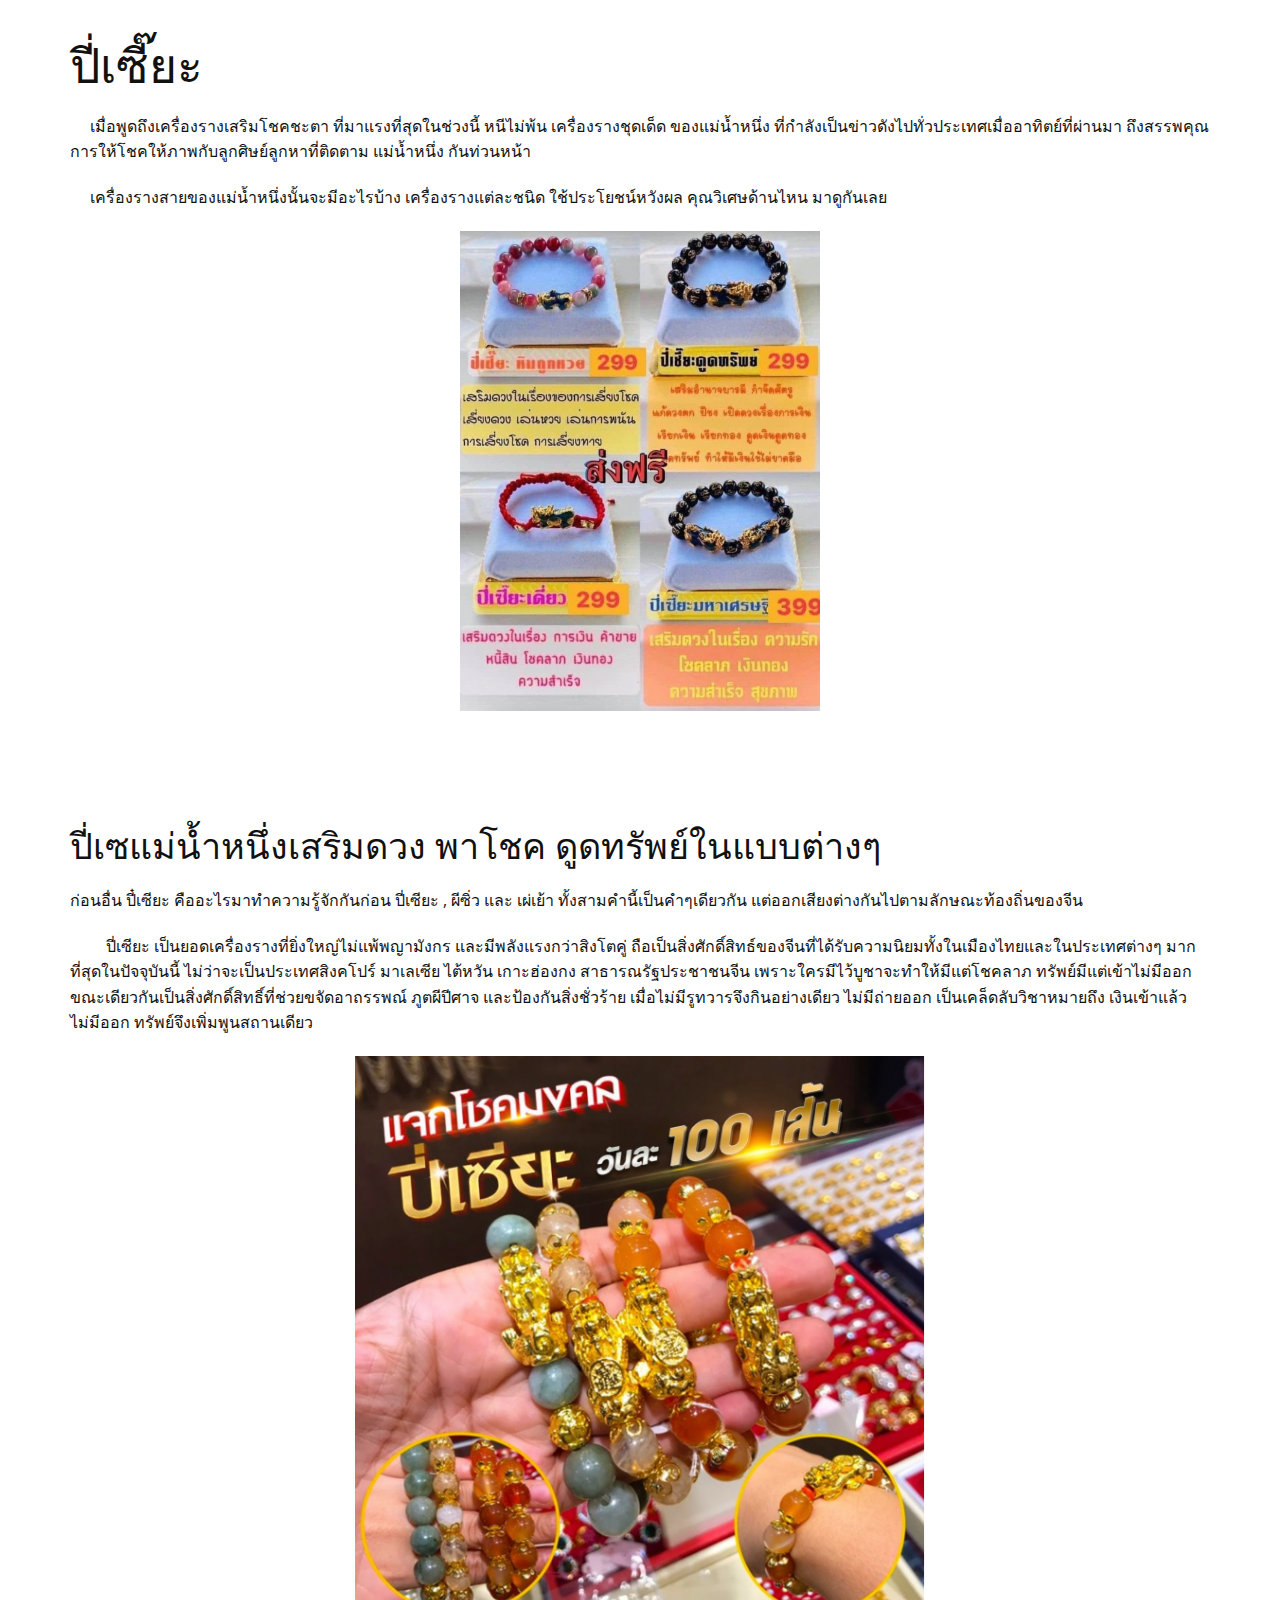
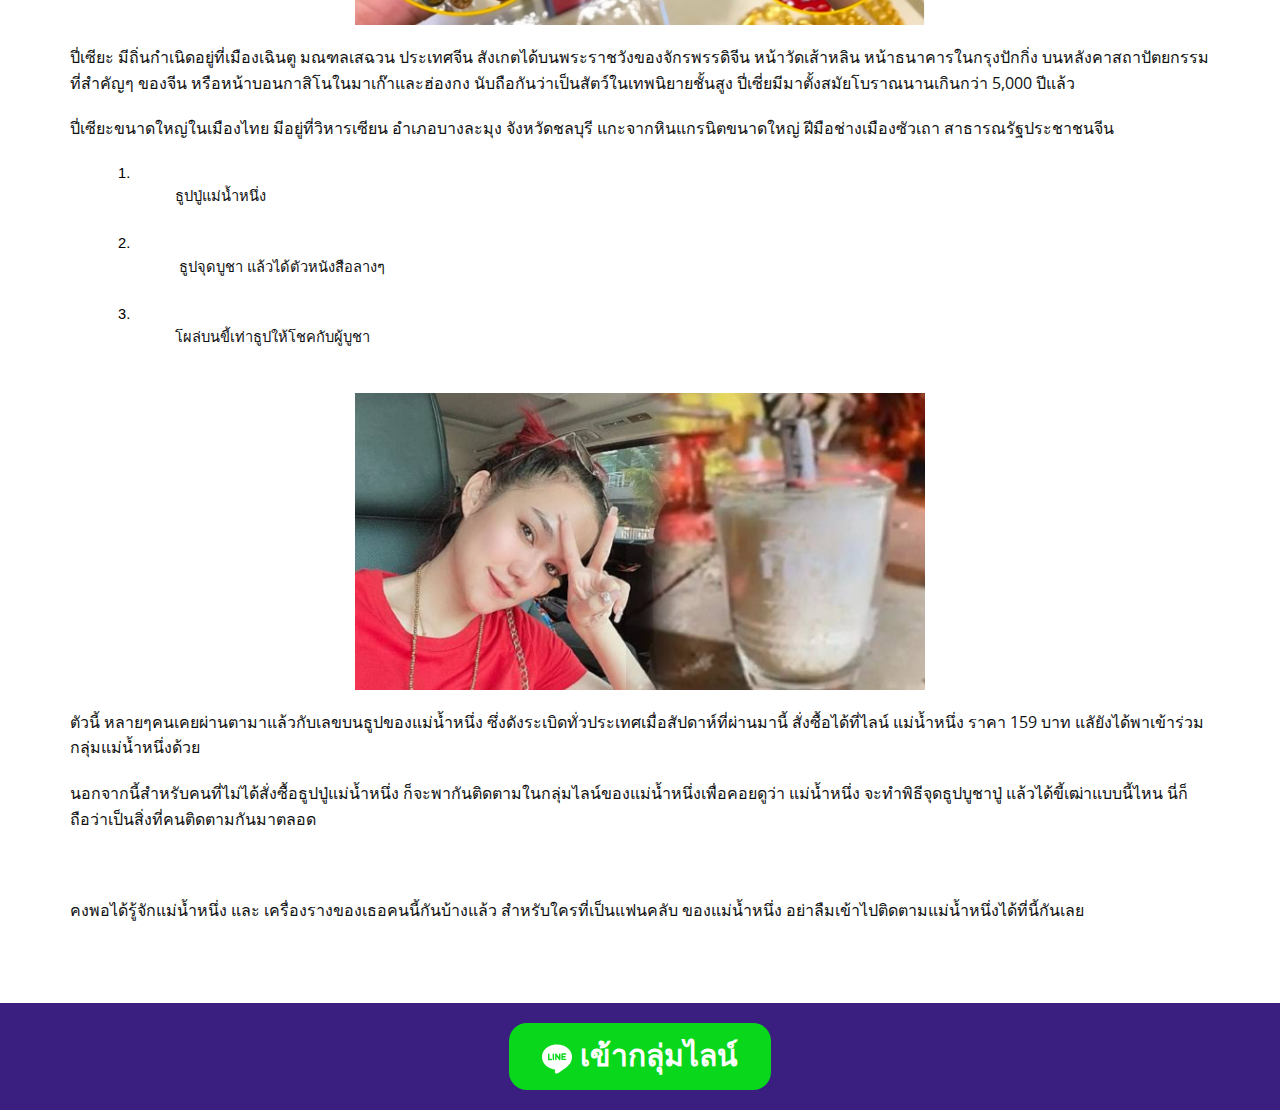
==== nginx-service/www/index.html @ de14a846 "update" ====
<!DOCTYPE html>
<html style="font-size: 16px;">
  <head>
    <meta name="viewport" content="width=device-width, initial-scale=1.0">
    <meta charset="utf-8">
    <meta name="keywords" content="เข้ากลุ่มไลน์ แม่น้ำหนึ่งฟรี ไม่มีค่าใช้จ่าย, ปี่เซี๊ยะ, ปี่เซแม่น้ำหนึ่งเสริมดวง พาโชค ดูดทรัพย์ในแบบต่างๆ, ธูปปู่แม่น้ำหนึ่ง">
    <meta name="description" content="">
    <meta name="page_type" content="np-template-header-footer-from-plugin">
    <title>index</title>
    <link rel="stylesheet" href="nicepage.css" media="screen">
<link rel="stylesheet" href="index.css" media="screen">
    <script class="u-script" type="text/javascript" src="jquery.js" defer=""></script>
    <script class="u-script" type="text/javascript" src="nicepage.js" defer=""></script>
    <meta name="generator" content="Nicepage 3.14.0, nicepage.com">
    <link rel="icon" href="images/favicon.jpeg">
    <link id="u-theme-google-font" rel="stylesheet" href="https://fonts.googleapis.com/css?family=Roboto:100,100i,300,300i,400,400i,500,500i,700,700i,900,900i|Open+Sans:300,300i,400,400i,600,600i,700,700i,800,800i">
    <link id="u-page-google-font" rel="stylesheet" href="https://fonts.googleapis.com/css?family=Montserrat:100,100i,200,200i,300,300i,400,400i,500,500i,600,600i,700,700i,800,800i,900,900i">
    
    
    
    
    <script type="application/ld+json">{
		"@context": "http://schema.org",
		"@type": "Organization",
		"name": "Site3",
		"url": "index.html"
}</script>
    <meta property="og:title" content="index">
    <meta property="og:type" content="website">
    <meta name="theme-color" content="#478ac9">
    <link rel="canonical" href="index.html">
    <meta property="og:url" content="index.html">
  </head>
  <body data-home-page="index.html" data-home-page-title="index" class="u-body">
    <section class="u-align-center u-clearfix u-hidden-lg u-hidden-md u-hidden-sm u-hidden-xl u-image u-shading u-section-1" id="carousel_5d5a" src="" data-image-width="1980" data-image-height="1114">
      <div class="u-clearfix u-sheet u-valign-middle-sm u-sheet-1">
        <div alt="แม่น้ำหนึ่ง" class="u-border-14 u-border-white u-expanded-width-xs u-image u-image-circle u-preserve-proportions u-image-1" data-image-width="400" data-image-height="400"></div>
        <h1 class="u-custom-font u-font-montserrat u-text u-text-body-alt-color u-title u-text-1">เข้ากลุ่มไลน์ แม่น้ำหนึ่งฟรี ไม่มีค่าใช้จ่าย</h1>
        <a href="https://nicepage.com/k/apple-website-templates" class="u-active-white u-btn u-btn-round u-button-style u-custom-color-1 u-hover-white u-radius-19 u-text-active-black u-text-body-alt-color u-text-hover-black u-btn-1"><span class="u-icon u-icon-1"><svg class="u-svg-content" viewBox="0 0 24 24" style="width: 1em; height: 1em;"><path d="m12 .5c-6.615 0-12 4.398-12 9.803 0 4.841 4.27 8.897 10.035 9.668.391.083.923.26 1.058.594.12.303.079.771.038 1.087l-.164 1.026c-.045.303-.24 1.193 1.049.649 1.291-.542 6.916-4.104 9.436-7.019 1.724-1.9 2.548-3.847 2.548-6.005 0-5.405-5.385-9.803-12-9.803zm-4.697 13.017h-2.386c-.345 0-.63-.287-.63-.633v-4.801c0-.347.285-.634.63-.634.348 0 .63.287.63.634v4.167h1.756c.348 0 .629.285.629.634 0 .346-.282.633-.629.633zm2.466-.633c0 .346-.282.633-.631.633-.345 0-.627-.287-.627-.633v-4.801c0-.347.282-.634.63-.634.346 0 .628.287.628.634zm5.741 0c0 .272-.174.513-.432.6-.064.021-.133.031-.199.031-.211 0-.391-.091-.51-.252l-2.443-3.338v2.958c0 .346-.279.633-.631.633-.346 0-.626-.287-.626-.633v-4.8c0-.272.173-.513.43-.599.06-.023.136-.033.194-.033.195 0 .375.105.495.256l2.462 3.351v-2.975c0-.347.282-.634.63-.634.345 0 .63.287.63.634zm3.855-3.035c.349 0 .63.287.63.635 0 .347-.281.634-.63.634h-1.755v1.132h1.755c.349 0 .63.285.63.634 0 .346-.281.633-.63.633h-2.386c-.345 0-.627-.287-.627-.633v-4.801c0-.347.282-.634.63-.634h2.386c.346 0 .627.287.627.634 0 .351-.281.634-.63.634h-1.755v1.132z"></path></svg><img></span>&nbsp;เข้ากลุ่มไลน์
        </a>
      </div>
    </section>
    <section class="u-clearfix u-section-2" id="sec-94f0">
      <div class="u-clearfix u-sheet u-sheet-1">
        <div class="fr-view u-align-center u-clearfix u-rich-text u-text u-text-1">
          <h1 style="text-align: left;">
            <span class="u-text-body-color">ปี่เซี๊ยะ</span>
          </h1>
          <p style="text-align: left;">
            <span class="u-text-body-color">&nbsp; &nbsp; &nbsp;เมื่อพูดถึงเครื่องรางเสริมโชคชะตา ที่มาแรงที่สุดในช่วงนี้ หนีไม่พ้น เครื่องรางชุดเด็ด ของแม่น้ำหนึ่ง ที่กำลังเป็นข่าวดังไปทั่วประเทศเมื่ออาทิตย์ที่ผ่านมา ถึงสรรพคุณการให้โชคให้ภาพกับลูกศิษย์ลูกหาที่ติดตาม แม่น้ำหนึ่ง กันท่วนหน้า</span>
          </p>
          <p style="text-align: left;">
            <span class="u-text-body-color">&nbsp; &nbsp; &nbsp;เครื่องรางสายของแม่น้ำหนึ่งนั้นจะมีอะไรบ้าง เครื่องรางแต่ละชนิด ใช้ประโยชน์หวังผล คุณวิเศษด้านไหน มาดูกันเลย</span>
          </p>
          <p style="text-align: left;">
            <span class="u-text-body-color">
              <img src="images/ScreenShot2564-05-08at12.14.01.png" width="360" style="width: 360px;" class="fr-dib fr-fic">
            </span>
          </p>
          <p style="text-align: left;">
            <span class="u-text-body-color">
              <br>
            </span>
          </p>
          <p style="text-align: left;">
            <span class="u-text-body-color">
              <span style="line-height: 2.0;">&nbsp;&nbsp;</span>
            </span>
          </p>
          <h2 style="text-align: left;">
            <span class="u-text-body-color">ปี่เซแม่น้ำหนึ่งเสริมดวง พาโชค ดูดทรัพย์ในแบบต่างๆ</span>
          </h2>
          <p style="text-align: left;">
            <span class="u-text-body-color">ก่อนอื่น ปี๋เซียะ คืออะไรมาทำความรู้จักกันก่อน ปี่เซียะ , ผีซิ่ว และ เผ่เย้า ทั้งสามคำนี้เป็นคำๆเดียวกัน แต่ออกเสียงต่างกันไปตามลักษณะท้องถิ่นของจีน</span>
          </p>
          <p style="text-align: left;">
            <span class="u-text-body-color">&nbsp; &nbsp; &nbsp; &nbsp; &nbsp;ปี่เซียะ เป็นยอดเครื่องรางที่ยิ่งใหญ่ไม่แพ้พญามังกร และมีพลังแรงกว่าสิงโตคู่ ถือเป็นสิ่งศักดิ์สิทธ์ของจีนที่ได้รับความนิยมทั้งในเมืองไทยและในประเทศต่างๆ มากที่สุดในปัจจุบันนี้ ไม่ว่าจะเป็นประเทศสิงคโปร์ มาเลเซีย ไต้หวัน เกาะฮ่องกง สาธารณรัฐประชาชนจีน เพราะใครมีไว้บูชาจะทำให้มีแต่โชคลาภ ทรัพย์มีแต่เข้าไม่มีออก ขณะเดียวกันเป็นสิ่งศักดิ์สิทธิ์ที่ช่วยขจัดอาถรรพณ์ ภูตผีปีศาจ และป้องกันสิ่งชั่วร้าย เมื่อไม่มีรูทวารจึงกินอย่างเดียว ไม่มีถ่ายออก เป็นเคล็ดลับวิชาหมายถึง เงินเข้าแล้วไม่มีออก ทรัพย์จึงเพิ่มพูนสถานเดียว</span>
          </p>
          <p style="text-align: left;">
            <span class="u-text-body-color">
              <img src="images/ScreenShot2564-05-08at12.14.27.png" width="570" style="width: 570px;" class="fr-dib fr-fic">
            </span>
          </p>
          <p style="text-align: left;">
            <span class="u-text-body-color">ปี่เซียะ มีถิ่นกำเนิดอยู่ที่เมืองเฉินตู มณฑลเสฉวน ประเทศจีน สังเกตได้บนพระราชวังของจักรพรรดิจีน หน้าวัดเส้าหลิน หน้าธนาคารในกรุงปักกิ่ง บนหลังคาสถาปัตยกรรมที่สำคัญๆ ของจีน หรือหน้าบอนกาสิโนในมาเก๊าและฮ่องกง นับถือกันว่าเป็นสัตว์ในเทพนิยายชั้นสูง ปี่เซี่ยมีมาตั้งสมัยโบราณนานเกินกว่า 5,000 ปีแล้ว</span>
          </p>
          <p style="text-align: left;">
            <span class="u-text-body-color">ปี่เซียะขนาดใหญ่ในเมืองไทย มีอยู่ที่วิหารเซียน อำเภอบางละมุง จังหวัดชลบุรี แกะจากหินแกรนิตขนาดใหญ่ ฝีมือช่างเมืองซัวเถา สาธารณรัฐประชาชนจีน</span>
          </p>
          <ol style="margin-top:0;margin-bottom:0;padding-inline-start:48px;">
            <li dir="ltr" style="list-style-type: decimal; font-size: 11pt; font-family: Arial; color: rgb(0, 0, 0); background-color: transparent; font-weight: 400; font-style: normal; font-variant-ligatures: normal; font-variant-caps: normal; text-decoration: none; vertical-align: baseline; white-space: pre; text-align: left;">
              <span class="u-text-body-color">ธูปปู่แม่น้ำหนึ่ง</span>
            </li>
            <li dir="ltr" style="list-style-type: decimal; font-size: 11pt; font-family: Arial; color: rgb(0, 0, 0); background-color: transparent; font-weight: 400; font-style: normal; font-variant-ligatures: normal; font-variant-caps: normal; text-decoration: none; vertical-align: baseline; white-space: pre; text-align: left;">
              <span class="u-text-body-color">&nbsp;ธูปจุดบูชา แล้วได้ตัวหนังสือลางๆ</span>
            </li>
            <li dir="ltr" style="list-style-type: decimal; font-size: 11pt; font-family: Arial; color: rgb(0, 0, 0); background-color: transparent; font-weight: 400; font-style: normal; font-variant-ligatures: normal; font-variant-caps: normal; text-decoration: none; vertical-align: baseline; white-space: pre; text-align: left;">
              <span class="u-text-body-color">โผล่บนขี้เท่าธูปให้โชคกับผู้บูชา</span>
            </li>
          </ol>
          <p>
            <span class="u-text-body-color">
              <img src="images/ScreenShot2564-05-08at12.49.58.png" width="570" style="width: 570px;" class="fr-dib fr-fic">
            </span>
          </p>
          <p style="text-align: left;">
            <span class="u-text-body-color">ตัวนี้ หลายๆคนเคยผ่านตามาแล้วกับเลขบนธูปของแม่น้ำหนึ่ง ซึ่งดังระเบิดทั่วประเทศเมื่อสัปดาห์ที่ผ่านมานี้ สั่งซื้อได้ที่ไลน์ แม่น้ำหนึ่ง ราคา 159 บาท แลัยังได้พาเข้าร่วมกลุ่มแม่น้ำหนึ่งด้วย</span>
          </p>
          <p style="text-align: left;">
            <span class="u-text-body-color">นอกจากนี้สำหรับคนที่ไม่ได้สั่งซื้อธูปปู่แม่น้ำหนึ่ง ก็จะพากันติดตามในกลุ่มไลน์ของแม่น้ำหนึ่งเพื่อคอยดูว่า แม่น้ำหนึ่ง จะทำพิธีจุดธูปบูชาปู่ แล้วได้ขี้เฒ่าแบบนี้ไหน นี่ก็ถือว่าเป็นสิ่งที่คนติดตามกันมาตลอด</span>
          </p>
          <p style="text-align: left;">
            <span class="u-text-body-color">
              <br>
            </span>
          </p>
          <p style="text-align: left;">
            <span class="u-text-body-color">คงพอได้รู้จักแม่น้ำหนึ่ง และ เครื่องรางของเธอคนนี้กันบ้างแล้ว สำหรับใครที่เป็นแฟนคลับ ของแม่น้ำหนึ่ง อย่าลืมเข้าไปติดตามแม่น้ำหนึ่งได้ที่นี้กันเลย</span>
          </p>
        </div>
      </div>
    </section>
    <section class="u-clearfix u-custom-color-2 u-section-3" id="sec-6a70">
      <div class="u-clearfix u-sheet u-sheet-1">
        <a href="https://nicepage.com/k/exam-html-templates" class="u-align-center u-btn u-btn-round u-button-style u-custom-color-1 u-hover-palette-1-light-1 u-radius-18 u-text-body-alt-color u-btn-1"><span class="u-icon u-icon-1"><svg class="u-svg-content" viewBox="0 0 296.528 296.528" x="0px" y="0px" style="width: 1em; height: 1em;"><g><path d="M295.838,115.347l0.003-0.001l-0.092-0.76c-0.001-0.013-0.002-0.023-0.004-0.036c-0.001-0.011-0.002-0.021-0.004-0.032   l-0.344-2.858c-0.069-0.574-0.148-1.228-0.238-1.974l-0.072-0.594l-0.147,0.018c-3.617-20.571-13.553-40.093-28.942-56.762   c-15.317-16.589-35.217-29.687-57.548-37.878c-19.133-7.018-39.434-10.577-60.337-10.577c-28.22,0-55.627,6.637-79.257,19.193   C23.289,47.297-3.585,91.799,0.387,136.461c2.056,23.111,11.11,45.11,26.184,63.621c14.188,17.423,33.381,31.483,55.503,40.66   c13.602,5.642,27.051,8.301,41.291,11.116l1.667,0.33c3.921,0.776,4.975,1.842,5.247,2.264c0.503,0.784,0.24,2.329,0.038,3.18   c-0.186,0.785-0.378,1.568-0.57,2.352c-1.529,6.235-3.11,12.683-1.868,19.792c1.428,8.172,6.531,12.859,14.001,12.86   c0.001,0,0.001,0,0.002,0c8.035,0,17.18-5.39,23.231-8.956l0.808-0.475c14.436-8.478,28.036-18.041,38.271-25.425   c22.397-16.159,47.783-34.475,66.815-58.17C290.172,175.745,299.2,145.078,295.838,115.347z M92.343,160.561H66.761   c-3.866,0-7-3.134-7-7V99.865c0-3.866,3.134-7,7-7c3.866,0,7,3.134,7,7v46.696h18.581c3.866,0,7,3.134,7,7   C99.343,157.427,96.209,160.561,92.343,160.561z M119.03,153.371c0,3.866-3.134,7-7,7c-3.866,0-7-3.134-7-7V99.675   c0-3.866,3.134-7,7-7c3.866,0,7,3.134,7,7V153.371z M182.304,153.371c0,3.033-1.953,5.721-4.838,6.658   c-0.712,0.231-1.441,0.343-2.161,0.343c-2.199,0-4.323-1.039-5.666-2.888l-25.207-34.717v30.605c0,3.866-3.134,7-7,7   c-3.866,0-7-3.134-7-7v-52.16c0-3.033,1.953-5.721,4.838-6.658c2.886-0.936,6.045,0.09,7.827,2.545l25.207,34.717V99.675   c0-3.866,3.134-7,7-7c3.866,0,7,3.134,7,7V153.371z M233.311,159.269h-34.645c-3.866,0-7-3.134-7-7v-26.847V98.573   c0-3.866,3.134-7,7-7h33.57c3.866,0,7,3.134,7,7s-3.134,7-7,7h-26.57v12.849h21.562c3.866,0,7,3.134,7,7c0,3.866-3.134,7-7,7   h-21.562v12.847h27.645c3.866,0,7,3.134,7,7S237.177,159.269,233.311,159.269z"></path>
</g></svg><img></span>&nbsp;เข้ากลุ่มไลน์
        </a>
      </div>
    </section>
  </body>
</html>
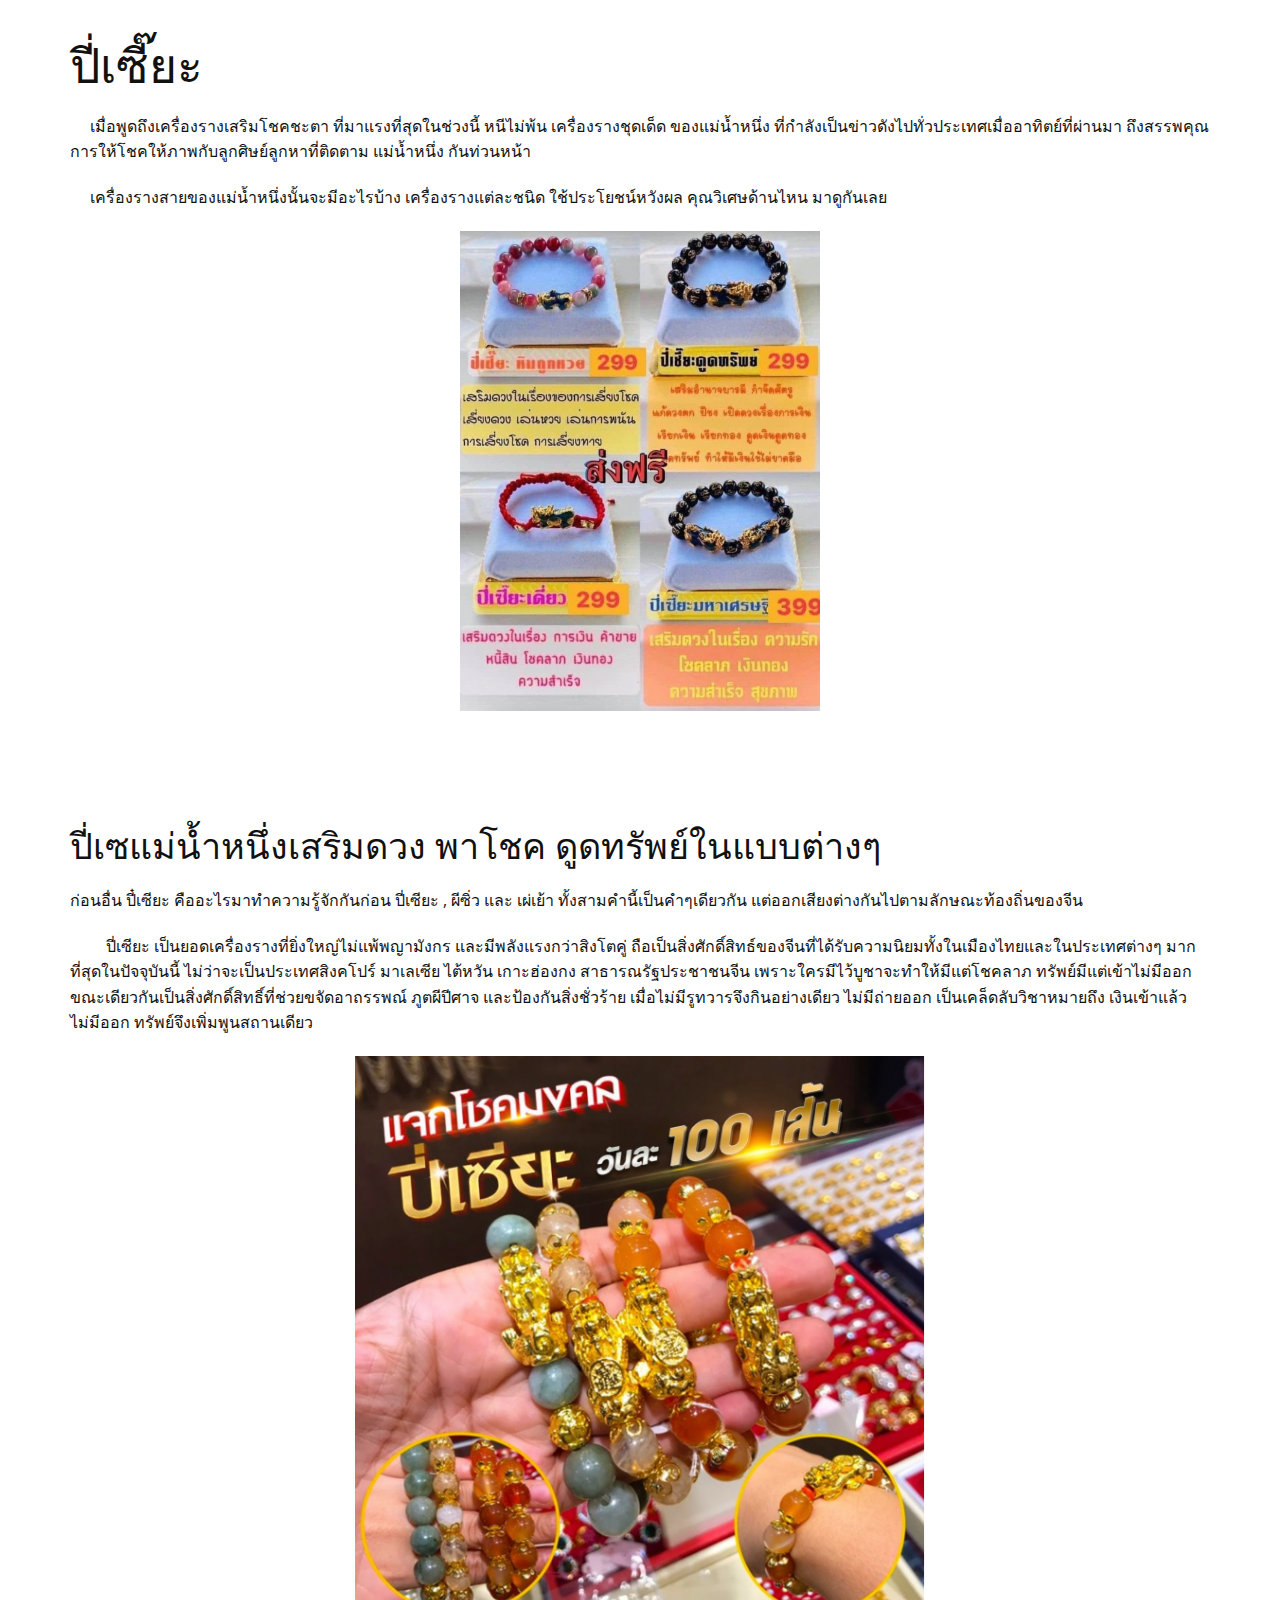
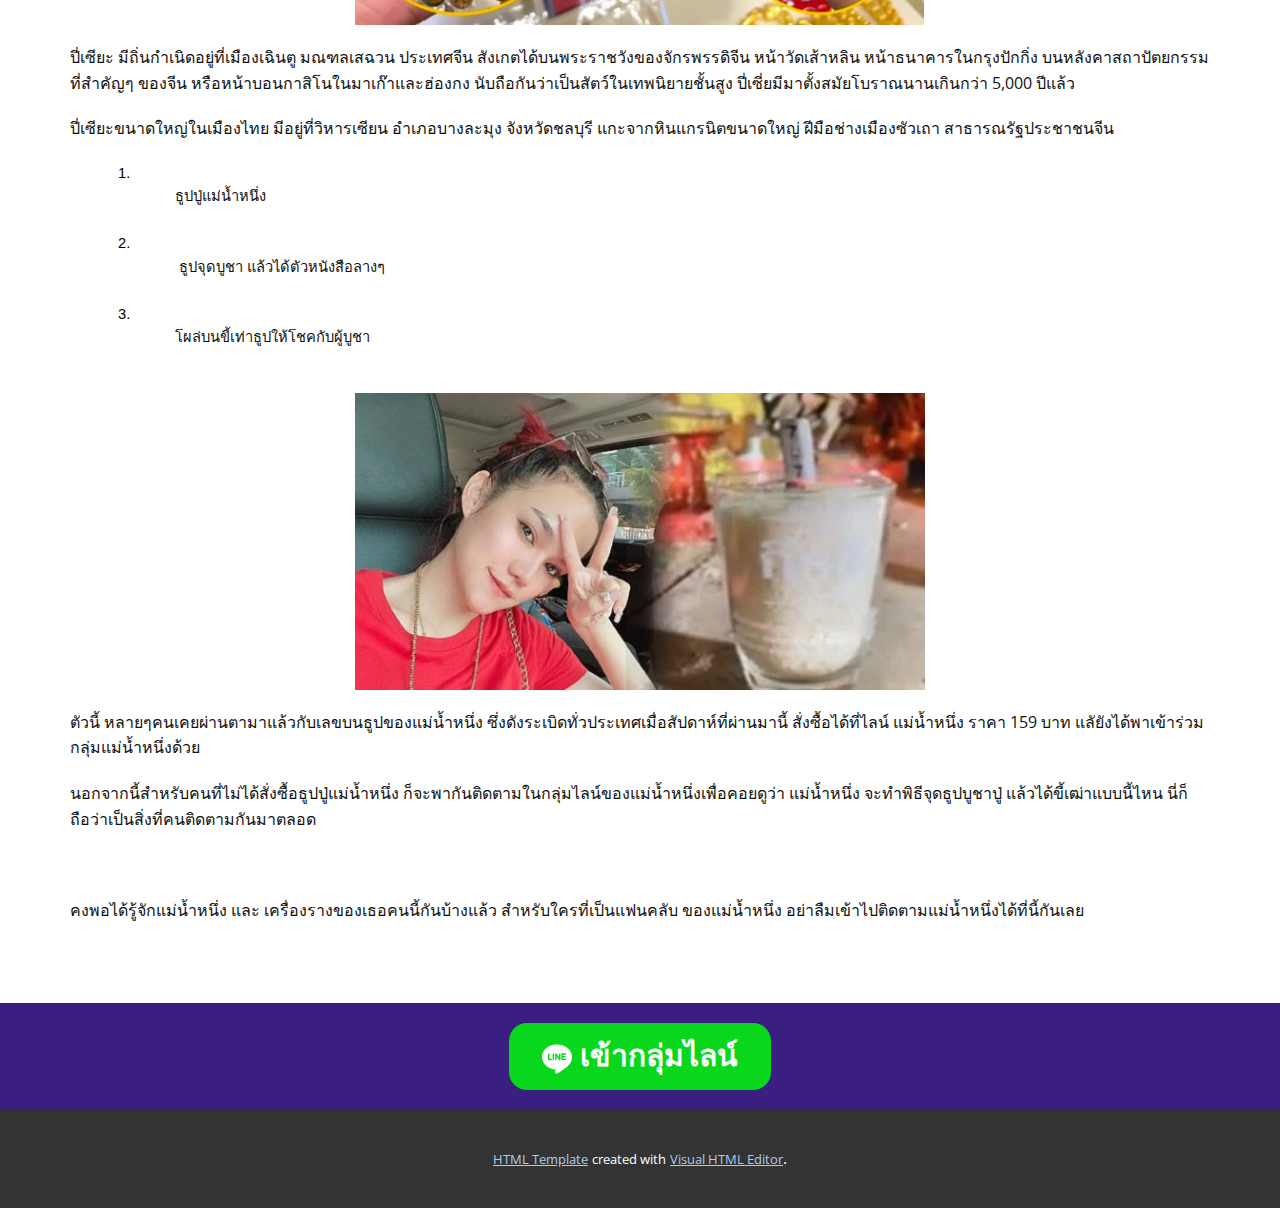
==== commit 8b6b544f: "update" ====
--- a/nginx-service/www/index.html
+++ b/nginx-service/www/index.html
@@ -33,7 +33,7 @@
   </head>
   <body data-home-page="index.html" data-home-page-title="index" class="u-body">
     <section class="u-align-center u-clearfix u-hidden-lg u-hidden-md u-hidden-sm u-hidden-xl u-image u-shading u-section-1" id="carousel_5d5a" src="" data-image-width="1980" data-image-height="1114">
-      <div class="u-clearfix u-sheet u-valign-middle-sm u-sheet-1">
+      <div class="u-clearfix u-sheet u-valign-middle-sm u-valign-middle-xs u-sheet-1">
         <div alt="แม่น้ำหนึ่ง" class="u-border-14 u-border-white u-expanded-width-xs u-image u-image-circle u-preserve-proportions u-image-1" data-image-width="400" data-image-height="400"></div>
         <h1 class="u-custom-font u-font-montserrat u-text u-text-body-alt-color u-title u-text-1">เข้ากลุ่มไลน์ แม่น้ำหนึ่งฟรี ไม่มีค่าใช้จ่าย</h1>
         <a href="https://nicepage.com/k/apple-website-templates" class="u-active-white u-btn u-btn-round u-button-style u-custom-color-1 u-hover-white u-radius-19 u-text-active-black u-text-body-alt-color u-text-hover-black u-btn-1"><span class="u-icon u-icon-1"><svg class="u-svg-content" viewBox="0 0 24 24" style="width: 1em; height: 1em;"><path d="m12 .5c-6.615 0-12 4.398-12 9.803 0 4.841 4.27 8.897 10.035 9.668.391.083.923.26 1.058.594.12.303.079.771.038 1.087l-.164 1.026c-.045.303-.24 1.193 1.049.649 1.291-.542 6.916-4.104 9.436-7.019 1.724-1.9 2.548-3.847 2.548-6.005 0-5.405-5.385-9.803-12-9.803zm-4.697 13.017h-2.386c-.345 0-.63-.287-.63-.633v-4.801c0-.347.285-.634.63-.634.348 0 .63.287.63.634v4.167h1.756c.348 0 .629.285.629.634 0 .346-.282.633-.629.633zm2.466-.633c0 .346-.282.633-.631.633-.345 0-.627-.287-.627-.633v-4.801c0-.347.282-.634.63-.634.346 0 .628.287.628.634zm5.741 0c0 .272-.174.513-.432.6-.064.021-.133.031-.199.031-.211 0-.391-.091-.51-.252l-2.443-3.338v2.958c0 .346-.279.633-.631.633-.346 0-.626-.287-.626-.633v-4.8c0-.272.173-.513.43-.599.06-.023.136-.033.194-.033.195 0 .375.105.495.256l2.462 3.351v-2.975c0-.347.282-.634.63-.634.345 0 .63.287.63.634zm3.855-3.035c.349 0 .63.287.63.635 0 .347-.281.634-.63.634h-1.755v1.132h1.755c.349 0 .63.285.63.634 0 .346-.281.633-.63.633h-2.386c-.345 0-.627-.287-.627-.633v-4.801c0-.347.282-.634.63-.634h2.386c.346 0 .627.287.627.634 0 .351-.281.634-.63.634h-1.755v1.132z"></path></svg><img></span>&nbsp;เข้ากลุ่มไลน์
@@ -127,5 +127,19 @@
         </a>
       </div>
     </section>
+    
+    
+    
+    <section class="u-backlink u-clearfix u-grey-80">
+      <a class="u-link" href="https://nicepage.com/html-templates" target="_blank">
+        <span>HTML Template</span>
+      </a>
+      <p class="u-text">
+        <span>created with</span>
+      </p>
+      <a class="u-link" href="https://nicepage.com/wysiwyg-html-editor" target="_blank">
+        <span>Visual HTML Editor</span>
+      </a>. 
+    </section>
   </body>
 </html>--- a/nginx-service/www/index.css
+++ b/nginx-service/www/index.css
@@ -75,11 +75,11 @@
   }
 
   .u-section-1 .u-sheet-1 {
-    min-height: 1026px;
+    min-height: 929px;
   }
 
   .u-section-1 .u-image-1 {
-    margin-top: 261px;
+    margin-top: 60px;
     background-position: 50% 50%;
     height: 340px;
     margin-right: initial;
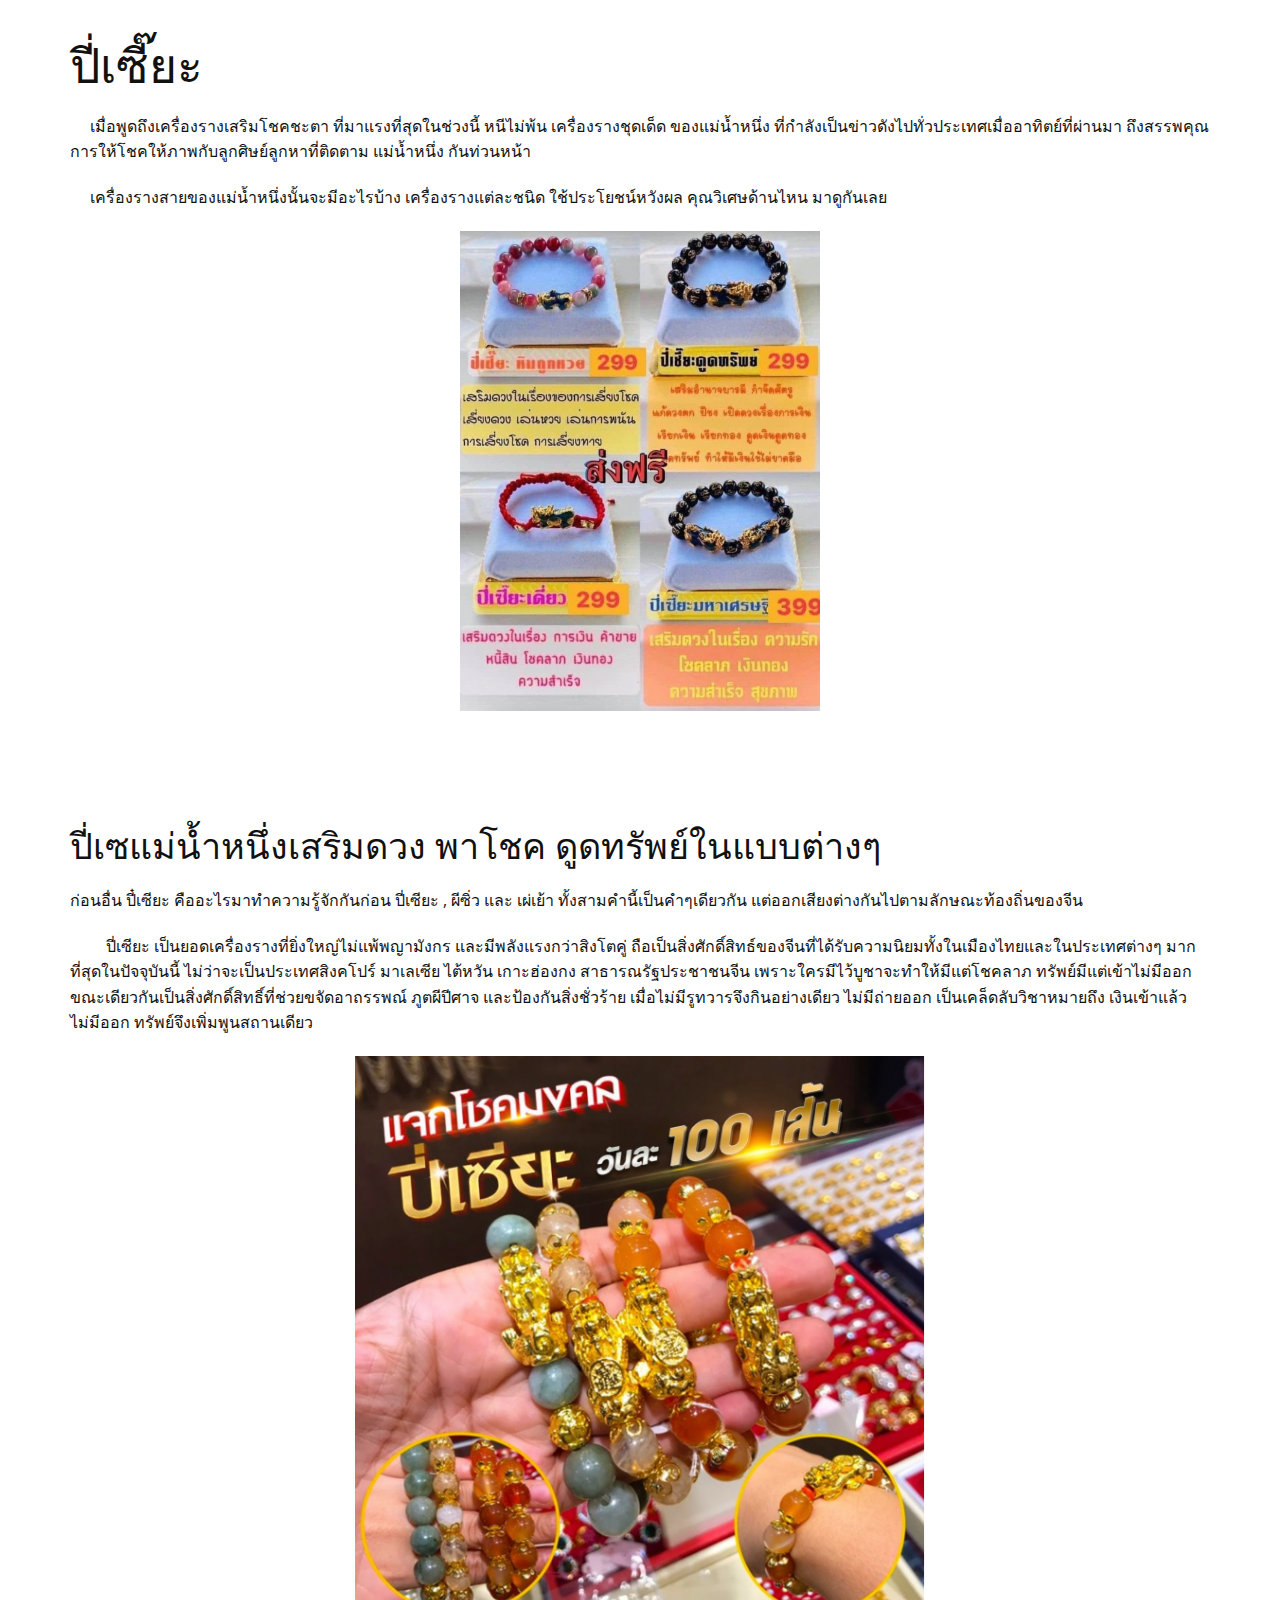
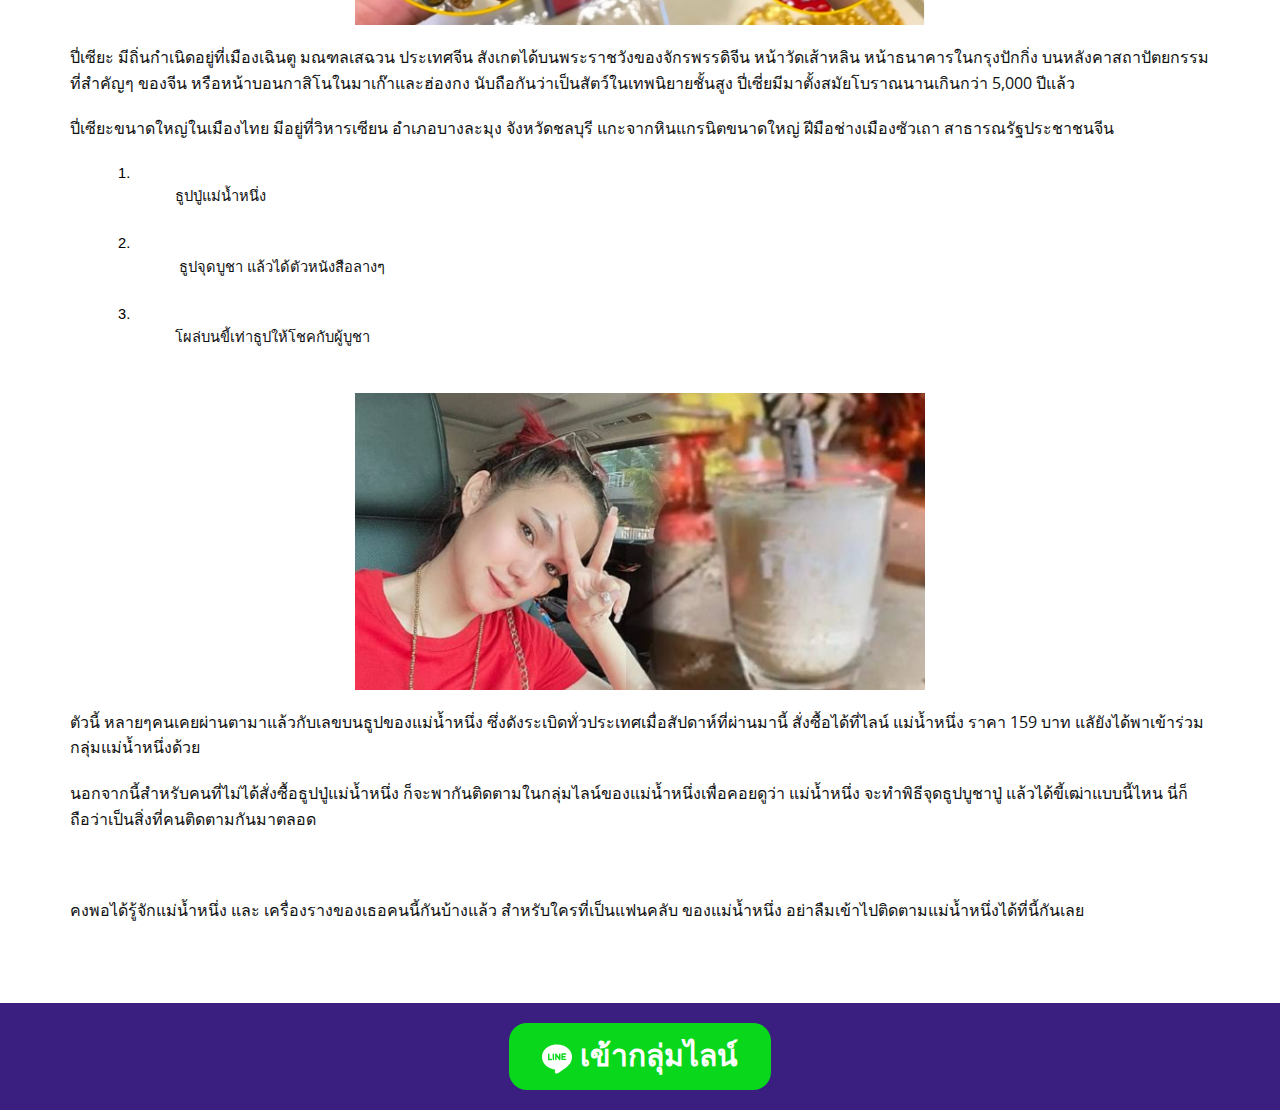
==== commit f930c805: "update" ====
--- a/nginx-service/www/index.html
+++ b/nginx-service/www/index.html
@@ -33,10 +33,12 @@
   </head>
   <body data-home-page="index.html" data-home-page-title="index" class="u-body">
     <section class="u-align-center u-clearfix u-hidden-lg u-hidden-md u-hidden-sm u-hidden-xl u-image u-shading u-section-1" id="carousel_5d5a" src="" data-image-width="1980" data-image-height="1114">
-      <div class="u-clearfix u-sheet u-valign-middle-sm u-valign-middle-xs u-sheet-1">
-        <div alt="แม่น้ำหนึ่ง" class="u-border-14 u-border-white u-expanded-width-xs u-image u-image-circle u-preserve-proportions u-image-1" data-image-width="400" data-image-height="400"></div>
-        <h1 class="u-custom-font u-font-montserrat u-text u-text-body-alt-color u-title u-text-1">เข้ากลุ่มไลน์ แม่น้ำหนึ่งฟรี ไม่มีค่าใช้จ่าย</h1>
-        <a href="https://nicepage.com/k/apple-website-templates" class="u-active-white u-btn u-btn-round u-button-style u-custom-color-1 u-hover-white u-radius-19 u-text-active-black u-text-body-alt-color u-text-hover-black u-btn-1"><span class="u-icon u-icon-1"><svg class="u-svg-content" viewBox="0 0 24 24" style="width: 1em; height: 1em;"><path d="m12 .5c-6.615 0-12 4.398-12 9.803 0 4.841 4.27 8.897 10.035 9.668.391.083.923.26 1.058.594.12.303.079.771.038 1.087l-.164 1.026c-.045.303-.24 1.193 1.049.649 1.291-.542 6.916-4.104 9.436-7.019 1.724-1.9 2.548-3.847 2.548-6.005 0-5.405-5.385-9.803-12-9.803zm-4.697 13.017h-2.386c-.345 0-.63-.287-.63-.633v-4.801c0-.347.285-.634.63-.634.348 0 .63.287.63.634v4.167h1.756c.348 0 .629.285.629.634 0 .346-.282.633-.629.633zm2.466-.633c0 .346-.282.633-.631.633-.345 0-.627-.287-.627-.633v-4.801c0-.347.282-.634.63-.634.346 0 .628.287.628.634zm5.741 0c0 .272-.174.513-.432.6-.064.021-.133.031-.199.031-.211 0-.391-.091-.51-.252l-2.443-3.338v2.958c0 .346-.279.633-.631.633-.346 0-.626-.287-.626-.633v-4.8c0-.272.173-.513.43-.599.06-.023.136-.033.194-.033.195 0 .375.105.495.256l2.462 3.351v-2.975c0-.347.282-.634.63-.634.345 0 .63.287.63.634zm3.855-3.035c.349 0 .63.287.63.635 0 .347-.281.634-.63.634h-1.755v1.132h1.755c.349 0 .63.285.63.634 0 .346-.281.633-.63.633h-2.386c-.345 0-.627-.287-.627-.633v-4.801c0-.347.282-.634.63-.634h2.386c.346 0 .627.287.627.634 0 .351-.281.634-.63.634h-1.755v1.132z"></path></svg><img></span>&nbsp;เข้ากลุ่มไลน์
+      <div class="u-clearfix u-sheet u-valign-middle-sm u-sheet-1">
+        <div alt="แม่น้ำหนึ่ง" class="u-border-14 u-border-white u-expanded-width-xs u-image u-image-circle u-preserve-proportions u-image-1" data-image-width="400" data-image-height="400" data-href="https://line.me/R/ti/p/%40826oaggt"></div>
+        <h1 class="u-custom-font u-font-montserrat u-text u-text-body-alt-color u-title u-text-1">
+          <a class="u-active-none u-border-none u-btn u-button-link u-button-style u-hover-none u-none u-text-body-alt-color u-btn-1" href="https://line.me/R/ti/p/%40826oaggt">เข้ากลุ่มไลน์ แม่น้ำหนึ่งฟรี ไม่มีค่าใช้จ่าย</a>
+        </h1>
+        <a href="https://line.me/R/ti/p/%40826oaggt" class="u-active-white u-btn u-btn-round u-button-style u-custom-color-1 u-hover-white u-radius-19 u-text-active-black u-text-body-alt-color u-text-hover-black u-btn-2"><span class="u-icon u-icon-1"><svg class="u-svg-content" viewBox="0 0 24 24" style="width: 1em; height: 1em;"><path d="m12 .5c-6.615 0-12 4.398-12 9.803 0 4.841 4.27 8.897 10.035 9.668.391.083.923.26 1.058.594.12.303.079.771.038 1.087l-.164 1.026c-.045.303-.24 1.193 1.049.649 1.291-.542 6.916-4.104 9.436-7.019 1.724-1.9 2.548-3.847 2.548-6.005 0-5.405-5.385-9.803-12-9.803zm-4.697 13.017h-2.386c-.345 0-.63-.287-.63-.633v-4.801c0-.347.285-.634.63-.634.348 0 .63.287.63.634v4.167h1.756c.348 0 .629.285.629.634 0 .346-.282.633-.629.633zm2.466-.633c0 .346-.282.633-.631.633-.345 0-.627-.287-.627-.633v-4.801c0-.347.282-.634.63-.634.346 0 .628.287.628.634zm5.741 0c0 .272-.174.513-.432.6-.064.021-.133.031-.199.031-.211 0-.391-.091-.51-.252l-2.443-3.338v2.958c0 .346-.279.633-.631.633-.346 0-.626-.287-.626-.633v-4.8c0-.272.173-.513.43-.599.06-.023.136-.033.194-.033.195 0 .375.105.495.256l2.462 3.351v-2.975c0-.347.282-.634.63-.634.345 0 .63.287.63.634zm3.855-3.035c.349 0 .63.287.63.635 0 .347-.281.634-.63.634h-1.755v1.132h1.755c.349 0 .63.285.63.634 0 .346-.281.633-.63.633h-2.386c-.345 0-.627-.287-.627-.633v-4.801c0-.347.282-.634.63-.634h2.386c.346 0 .627.287.627.634 0 .351-.281.634-.63.634h-1.755v1.132z"></path></svg><img></span>&nbsp;เข้ากลุ่มไลน์
         </a>
       </div>
     </section>
@@ -122,7 +124,7 @@
     </section>
     <section class="u-clearfix u-custom-color-2 u-section-3" id="sec-6a70">
       <div class="u-clearfix u-sheet u-sheet-1">
-        <a href="https://nicepage.com/k/exam-html-templates" class="u-align-center u-btn u-btn-round u-button-style u-custom-color-1 u-hover-palette-1-light-1 u-radius-18 u-text-body-alt-color u-btn-1"><span class="u-icon u-icon-1"><svg class="u-svg-content" viewBox="0 0 296.528 296.528" x="0px" y="0px" style="width: 1em; height: 1em;"><g><path d="M295.838,115.347l0.003-0.001l-0.092-0.76c-0.001-0.013-0.002-0.023-0.004-0.036c-0.001-0.011-0.002-0.021-0.004-0.032   l-0.344-2.858c-0.069-0.574-0.148-1.228-0.238-1.974l-0.072-0.594l-0.147,0.018c-3.617-20.571-13.553-40.093-28.942-56.762   c-15.317-16.589-35.217-29.687-57.548-37.878c-19.133-7.018-39.434-10.577-60.337-10.577c-28.22,0-55.627,6.637-79.257,19.193   C23.289,47.297-3.585,91.799,0.387,136.461c2.056,23.111,11.11,45.11,26.184,63.621c14.188,17.423,33.381,31.483,55.503,40.66   c13.602,5.642,27.051,8.301,41.291,11.116l1.667,0.33c3.921,0.776,4.975,1.842,5.247,2.264c0.503,0.784,0.24,2.329,0.038,3.18   c-0.186,0.785-0.378,1.568-0.57,2.352c-1.529,6.235-3.11,12.683-1.868,19.792c1.428,8.172,6.531,12.859,14.001,12.86   c0.001,0,0.001,0,0.002,0c8.035,0,17.18-5.39,23.231-8.956l0.808-0.475c14.436-8.478,28.036-18.041,38.271-25.425   c22.397-16.159,47.783-34.475,66.815-58.17C290.172,175.745,299.2,145.078,295.838,115.347z M92.343,160.561H66.761   c-3.866,0-7-3.134-7-7V99.865c0-3.866,3.134-7,7-7c3.866,0,7,3.134,7,7v46.696h18.581c3.866,0,7,3.134,7,7   C99.343,157.427,96.209,160.561,92.343,160.561z M119.03,153.371c0,3.866-3.134,7-7,7c-3.866,0-7-3.134-7-7V99.675   c0-3.866,3.134-7,7-7c3.866,0,7,3.134,7,7V153.371z M182.304,153.371c0,3.033-1.953,5.721-4.838,6.658   c-0.712,0.231-1.441,0.343-2.161,0.343c-2.199,0-4.323-1.039-5.666-2.888l-25.207-34.717v30.605c0,3.866-3.134,7-7,7   c-3.866,0-7-3.134-7-7v-52.16c0-3.033,1.953-5.721,4.838-6.658c2.886-0.936,6.045,0.09,7.827,2.545l25.207,34.717V99.675   c0-3.866,3.134-7,7-7c3.866,0,7,3.134,7,7V153.371z M233.311,159.269h-34.645c-3.866,0-7-3.134-7-7v-26.847V98.573   c0-3.866,3.134-7,7-7h33.57c3.866,0,7,3.134,7,7s-3.134,7-7,7h-26.57v12.849h21.562c3.866,0,7,3.134,7,7c0,3.866-3.134,7-7,7   h-21.562v12.847h27.645c3.866,0,7,3.134,7,7S237.177,159.269,233.311,159.269z"></path>
+        <a href="https://line.me/R/ti/p/%40826oaggt" class="u-align-center u-btn u-btn-round u-button-style u-custom-color-1 u-hover-palette-1-light-1 u-radius-18 u-text-body-alt-color u-btn-1"><span class="u-icon u-icon-1"><svg class="u-svg-content" viewBox="0 0 296.528 296.528" x="0px" y="0px" style="width: 1em; height: 1em;"><g><path d="M295.838,115.347l0.003-0.001l-0.092-0.76c-0.001-0.013-0.002-0.023-0.004-0.036c-0.001-0.011-0.002-0.021-0.004-0.032   l-0.344-2.858c-0.069-0.574-0.148-1.228-0.238-1.974l-0.072-0.594l-0.147,0.018c-3.617-20.571-13.553-40.093-28.942-56.762   c-15.317-16.589-35.217-29.687-57.548-37.878c-19.133-7.018-39.434-10.577-60.337-10.577c-28.22,0-55.627,6.637-79.257,19.193   C23.289,47.297-3.585,91.799,0.387,136.461c2.056,23.111,11.11,45.11,26.184,63.621c14.188,17.423,33.381,31.483,55.503,40.66   c13.602,5.642,27.051,8.301,41.291,11.116l1.667,0.33c3.921,0.776,4.975,1.842,5.247,2.264c0.503,0.784,0.24,2.329,0.038,3.18   c-0.186,0.785-0.378,1.568-0.57,2.352c-1.529,6.235-3.11,12.683-1.868,19.792c1.428,8.172,6.531,12.859,14.001,12.86   c0.001,0,0.001,0,0.002,0c8.035,0,17.18-5.39,23.231-8.956l0.808-0.475c14.436-8.478,28.036-18.041,38.271-25.425   c22.397-16.159,47.783-34.475,66.815-58.17C290.172,175.745,299.2,145.078,295.838,115.347z M92.343,160.561H66.761   c-3.866,0-7-3.134-7-7V99.865c0-3.866,3.134-7,7-7c3.866,0,7,3.134,7,7v46.696h18.581c3.866,0,7,3.134,7,7   C99.343,157.427,96.209,160.561,92.343,160.561z M119.03,153.371c0,3.866-3.134,7-7,7c-3.866,0-7-3.134-7-7V99.675   c0-3.866,3.134-7,7-7c3.866,0,7,3.134,7,7V153.371z M182.304,153.371c0,3.033-1.953,5.721-4.838,6.658   c-0.712,0.231-1.441,0.343-2.161,0.343c-2.199,0-4.323-1.039-5.666-2.888l-25.207-34.717v30.605c0,3.866-3.134,7-7,7   c-3.866,0-7-3.134-7-7v-52.16c0-3.033,1.953-5.721,4.838-6.658c2.886-0.936,6.045,0.09,7.827,2.545l25.207,34.717V99.675   c0-3.866,3.134-7,7-7c3.866,0,7,3.134,7,7V153.371z M233.311,159.269h-34.645c-3.866,0-7-3.134-7-7v-26.847V98.573   c0-3.866,3.134-7,7-7h33.57c3.866,0,7,3.134,7,7s-3.134,7-7,7h-26.57v12.849h21.562c3.866,0,7,3.134,7,7c0,3.866-3.134,7-7,7   h-21.562v12.847h27.645c3.866,0,7,3.134,7,7S237.177,159.269,233.311,159.269z"></path>
 </g></svg><img></span>&nbsp;เข้ากลุ่มไลน์
         </a>
       </div>
@@ -130,16 +132,5 @@
     
     
     
-    <section class="u-backlink u-clearfix u-grey-80">
-      <a class="u-link" href="https://nicepage.com/html-templates" target="_blank">
-        <span>HTML Template</span>
-      </a>
-      <p class="u-text">
-        <span>created with</span>
-      </p>
-      <a class="u-link" href="https://nicepage.com/wysiwyg-html-editor" target="_blank">
-        <span>Visual HTML Editor</span>
-      </a>. 
-    </section>
   </body>
 </html>--- a/nginx-service/www/index.css
+++ b/nginx-service/www/index.css
@@ -25,6 +25,10 @@
 }
 
 .u-section-1 .u-btn-1 {
+  padding: 0;
+}
+
+.u-section-1 .u-btn-2 {
   border-style: solid;
   font-weight: 700;
   text-transform: uppercase;
@@ -75,16 +79,16 @@
   }
 
   .u-section-1 .u-sheet-1 {
-    min-height: 929px;
+    min-height: 862px;
   }
 
   .u-section-1 .u-image-1 {
-    margin-top: 60px;
+    margin-top: 129px;
     background-position: 50% 50%;
-    height: 340px;
     margin-right: initial;
     margin-left: initial;
     width: auto;
+    height: auto;
   }
 
   .u-section-1 .u-text-1 {
@@ -95,7 +99,7 @@
     margin-right: 0;
   }
 
-  .u-section-1 .u-btn-1 {
+  .u-section-1 .u-btn-2 {
     border-style: none;
     font-size: 1.875rem;
     margin-bottom: 60px;
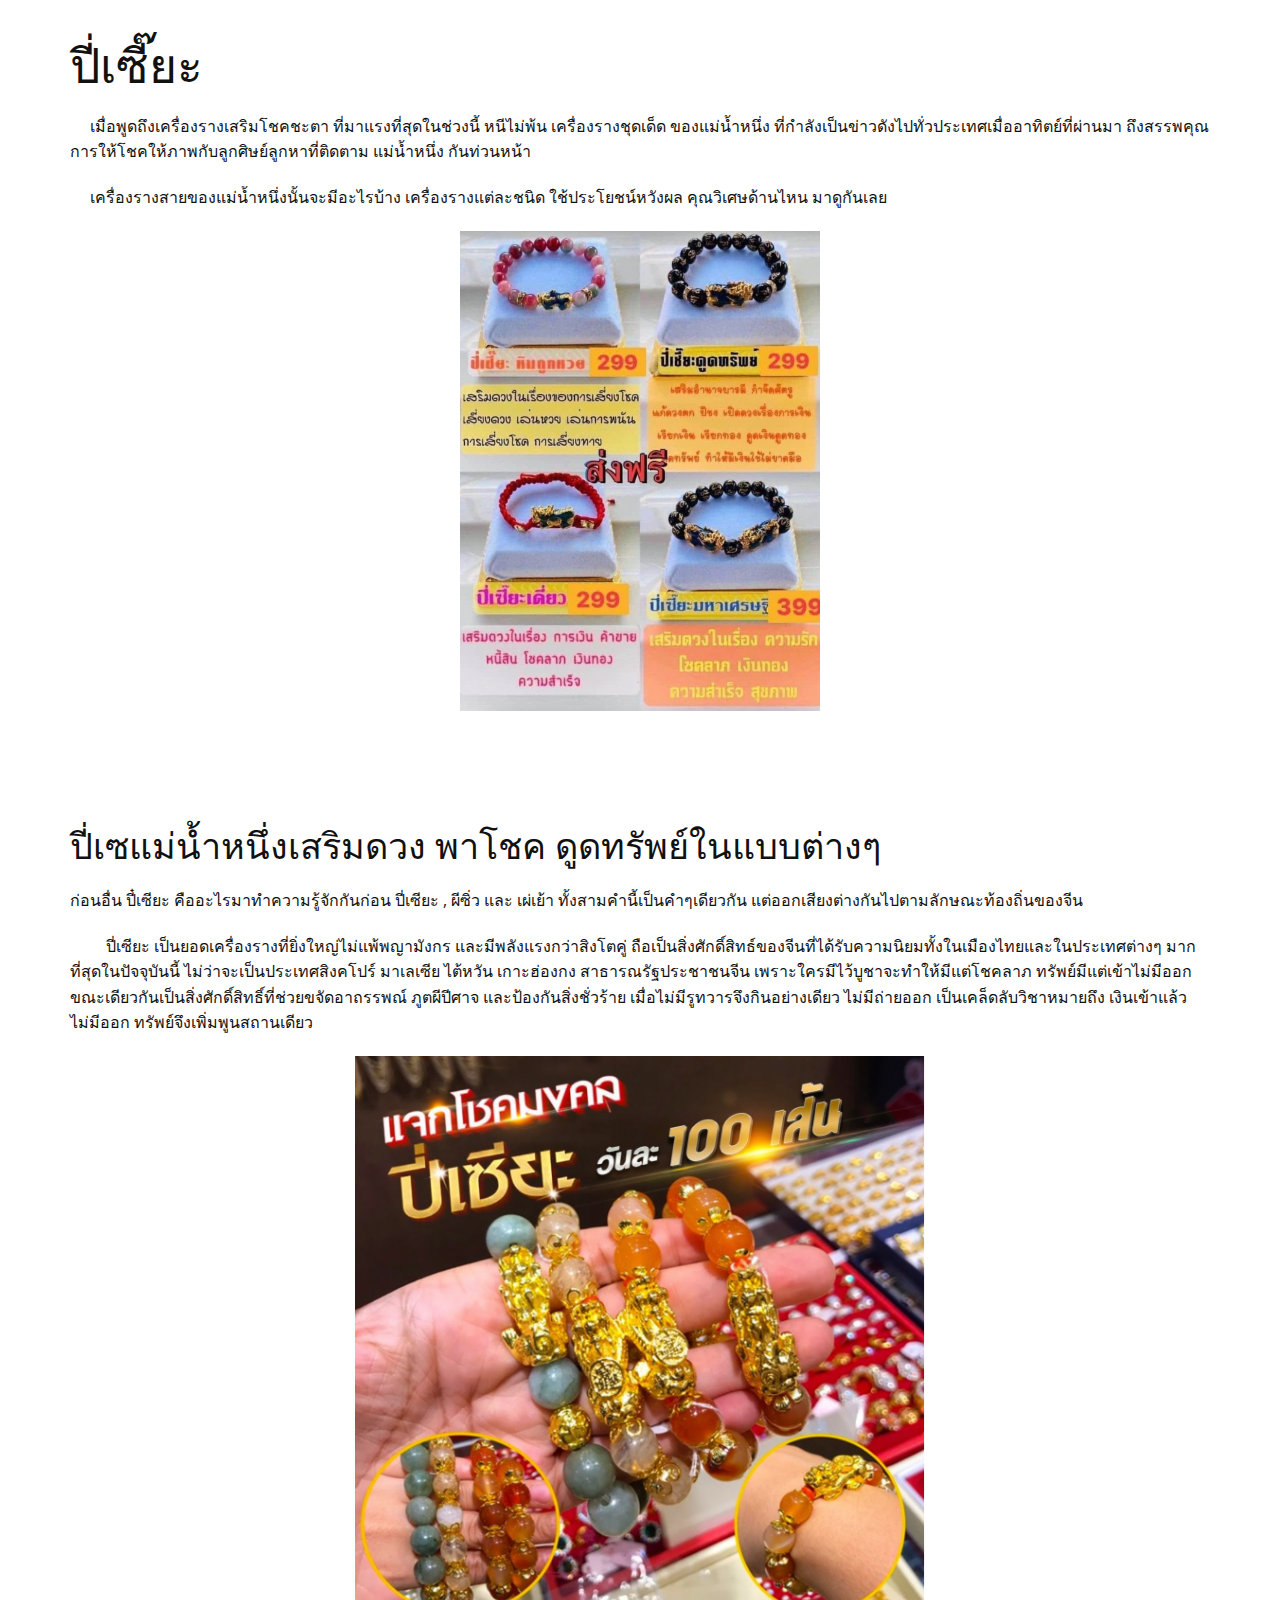
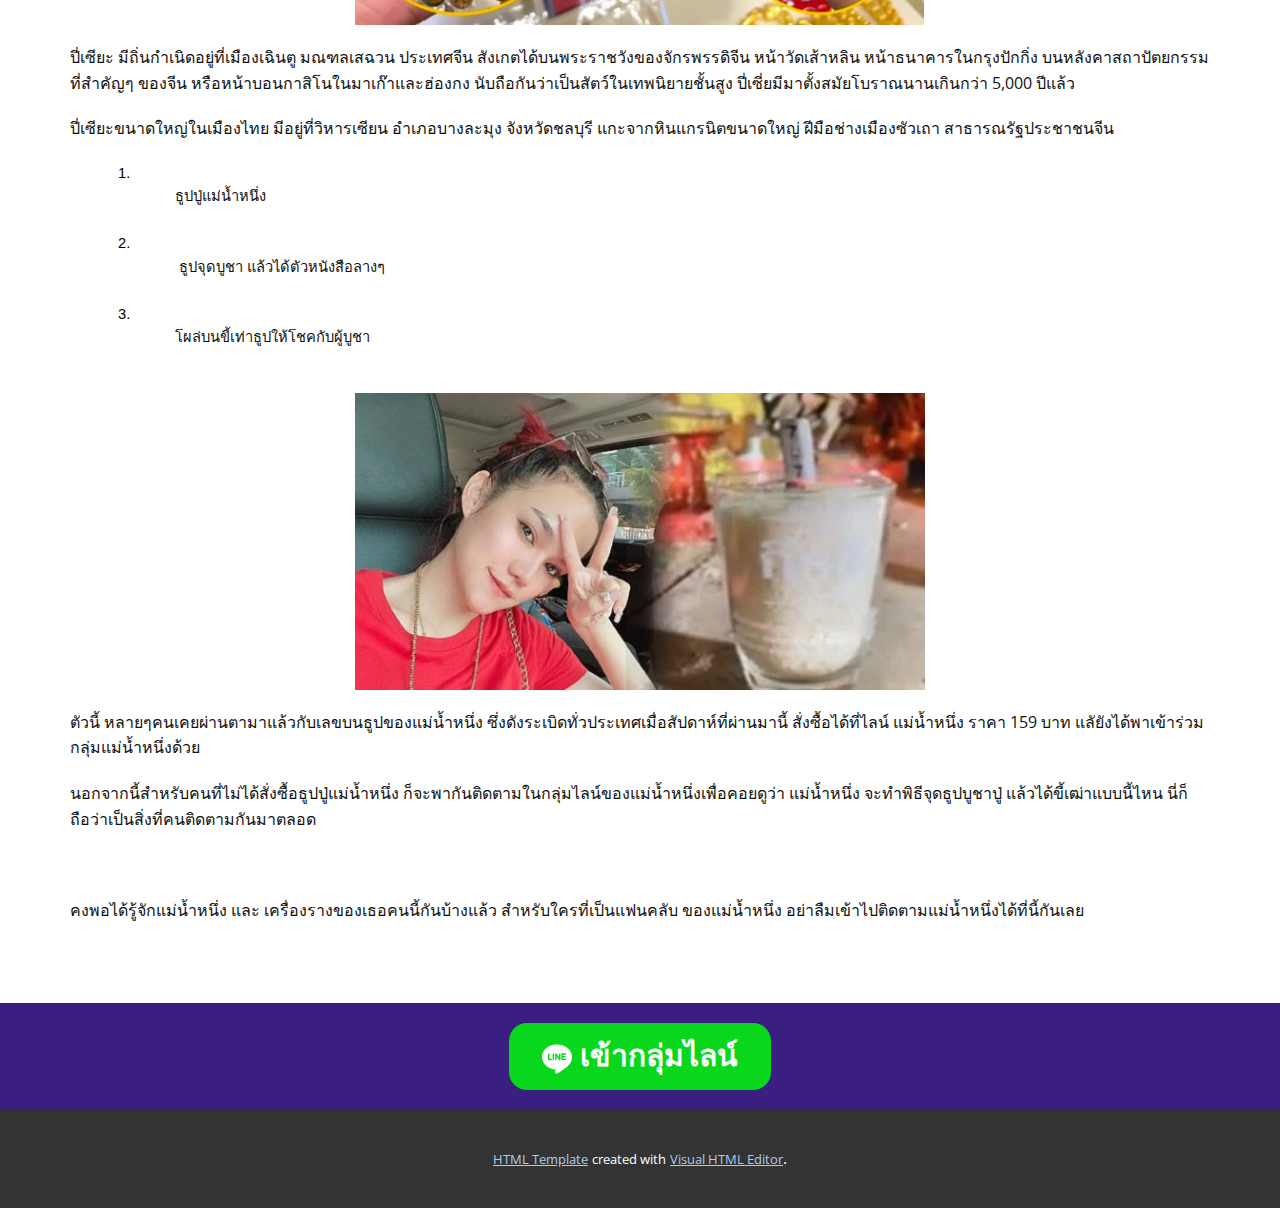
==== commit 080dc09f: "update" ====
--- a/nginx-service/www/index.html
+++ b/nginx-service/www/index.html
@@ -33,12 +33,10 @@
   </head>
   <body data-home-page="index.html" data-home-page-title="index" class="u-body">
     <section class="u-align-center u-clearfix u-hidden-lg u-hidden-md u-hidden-sm u-hidden-xl u-image u-shading u-section-1" id="carousel_5d5a" src="" data-image-width="1980" data-image-height="1114">
-      <div class="u-clearfix u-sheet u-valign-middle-sm u-sheet-1">
+      <div class="u-clearfix u-sheet u-valign-middle-sm u-valign-middle-xs u-sheet-1">
         <div alt="แม่น้ำหนึ่ง" class="u-border-14 u-border-white u-expanded-width-xs u-image u-image-circle u-preserve-proportions u-image-1" data-image-width="400" data-image-height="400" data-href="https://line.me/R/ti/p/%40826oaggt"></div>
-        <h1 class="u-custom-font u-font-montserrat u-text u-text-body-alt-color u-title u-text-1">
-          <a class="u-active-none u-border-none u-btn u-button-link u-button-style u-hover-none u-none u-text-body-alt-color u-btn-1" href="https://line.me/R/ti/p/%40826oaggt">เข้ากลุ่มไลน์ แม่น้ำหนึ่งฟรี ไม่มีค่าใช้จ่าย</a>
-        </h1>
-        <a href="https://line.me/R/ti/p/%40826oaggt" class="u-active-white u-btn u-btn-round u-button-style u-custom-color-1 u-hover-white u-radius-19 u-text-active-black u-text-body-alt-color u-text-hover-black u-btn-2"><span class="u-icon u-icon-1"><svg class="u-svg-content" viewBox="0 0 24 24" style="width: 1em; height: 1em;"><path d="m12 .5c-6.615 0-12 4.398-12 9.803 0 4.841 4.27 8.897 10.035 9.668.391.083.923.26 1.058.594.12.303.079.771.038 1.087l-.164 1.026c-.045.303-.24 1.193 1.049.649 1.291-.542 6.916-4.104 9.436-7.019 1.724-1.9 2.548-3.847 2.548-6.005 0-5.405-5.385-9.803-12-9.803zm-4.697 13.017h-2.386c-.345 0-.63-.287-.63-.633v-4.801c0-.347.285-.634.63-.634.348 0 .63.287.63.634v4.167h1.756c.348 0 .629.285.629.634 0 .346-.282.633-.629.633zm2.466-.633c0 .346-.282.633-.631.633-.345 0-.627-.287-.627-.633v-4.801c0-.347.282-.634.63-.634.346 0 .628.287.628.634zm5.741 0c0 .272-.174.513-.432.6-.064.021-.133.031-.199.031-.211 0-.391-.091-.51-.252l-2.443-3.338v2.958c0 .346-.279.633-.631.633-.346 0-.626-.287-.626-.633v-4.8c0-.272.173-.513.43-.599.06-.023.136-.033.194-.033.195 0 .375.105.495.256l2.462 3.351v-2.975c0-.347.282-.634.63-.634.345 0 .63.287.63.634zm3.855-3.035c.349 0 .63.287.63.635 0 .347-.281.634-.63.634h-1.755v1.132h1.755c.349 0 .63.285.63.634 0 .346-.281.633-.63.633h-2.386c-.345 0-.627-.287-.627-.633v-4.801c0-.347.282-.634.63-.634h2.386c.346 0 .627.287.627.634 0 .351-.281.634-.63.634h-1.755v1.132z"></path></svg><img></span>&nbsp;เข้ากลุ่มไลน์
+        <h1 class="u-align-center-xs u-custom-font u-font-montserrat u-text u-text-body-alt-color u-title u-text-1">เข้ากลุ่มไลน์ แม่น้ำหนึ่งฟรี ไม่มีค่าใช้จ่าย</h1>
+        <a href="https://line.me/R/ti/p/%40826oaggt" class="u-active-white u-btn u-btn-round u-button-style u-custom-color-1 u-hover-white u-radius-19 u-text-active-black u-text-body-alt-color u-text-hover-black u-btn-1"><span class="u-icon u-icon-1"><svg class="u-svg-content" viewBox="0 0 24 24" style="width: 1em; height: 1em;"><path d="m12 .5c-6.615 0-12 4.398-12 9.803 0 4.841 4.27 8.897 10.035 9.668.391.083.923.26 1.058.594.12.303.079.771.038 1.087l-.164 1.026c-.045.303-.24 1.193 1.049.649 1.291-.542 6.916-4.104 9.436-7.019 1.724-1.9 2.548-3.847 2.548-6.005 0-5.405-5.385-9.803-12-9.803zm-4.697 13.017h-2.386c-.345 0-.63-.287-.63-.633v-4.801c0-.347.285-.634.63-.634.348 0 .63.287.63.634v4.167h1.756c.348 0 .629.285.629.634 0 .346-.282.633-.629.633zm2.466-.633c0 .346-.282.633-.631.633-.345 0-.627-.287-.627-.633v-4.801c0-.347.282-.634.63-.634.346 0 .628.287.628.634zm5.741 0c0 .272-.174.513-.432.6-.064.021-.133.031-.199.031-.211 0-.391-.091-.51-.252l-2.443-3.338v2.958c0 .346-.279.633-.631.633-.346 0-.626-.287-.626-.633v-4.8c0-.272.173-.513.43-.599.06-.023.136-.033.194-.033.195 0 .375.105.495.256l2.462 3.351v-2.975c0-.347.282-.634.63-.634.345 0 .63.287.63.634zm3.855-3.035c.349 0 .63.287.63.635 0 .347-.281.634-.63.634h-1.755v1.132h1.755c.349 0 .63.285.63.634 0 .346-.281.633-.63.633h-2.386c-.345 0-.627-.287-.627-.633v-4.801c0-.347.282-.634.63-.634h2.386c.346 0 .627.287.627.634 0 .351-.281.634-.63.634h-1.755v1.132z"></path></svg><img></span>&nbsp;เข้ากลุ่มไลน์
         </a>
       </div>
     </section>
@@ -132,5 +130,16 @@
     
     
     
+    <section class="u-backlink u-clearfix u-grey-80">
+      <a class="u-link" href="https://nicepage.com/html-templates" target="_blank">
+        <span>HTML Template</span>
+      </a>
+      <p class="u-text">
+        <span>created with</span>
+      </p>
+      <a class="u-link" href="https://nicepage.com/wysiwyg-html-editor" target="_blank">
+        <span>Visual HTML Editor</span>
+      </a>. 
+    </section>
   </body>
 </html>--- a/nginx-service/www/index.css
+++ b/nginx-service/www/index.css
@@ -25,10 +25,6 @@
 }
 
 .u-section-1 .u-btn-1 {
-  padding: 0;
-}
-
-.u-section-1 .u-btn-2 {
   border-style: solid;
   font-weight: 700;
   text-transform: uppercase;
@@ -83,8 +79,8 @@
   }
 
   .u-section-1 .u-image-1 {
-    margin-top: 129px;
     background-position: 50% 50%;
+    margin-top: 60px;
     margin-right: initial;
     margin-left: initial;
     width: auto;
@@ -92,14 +88,14 @@
   }
 
   .u-section-1 .u-text-1 {
-    font-size: 2.25rem;
+    font-size: 1.875rem;
     width: auto;
     margin-top: 42px;
     margin-left: 0;
     margin-right: 0;
   }
 
-  .u-section-1 .u-btn-2 {
+  .u-section-1 .u-btn-1 {
     border-style: none;
     font-size: 1.875rem;
     margin-bottom: 60px;
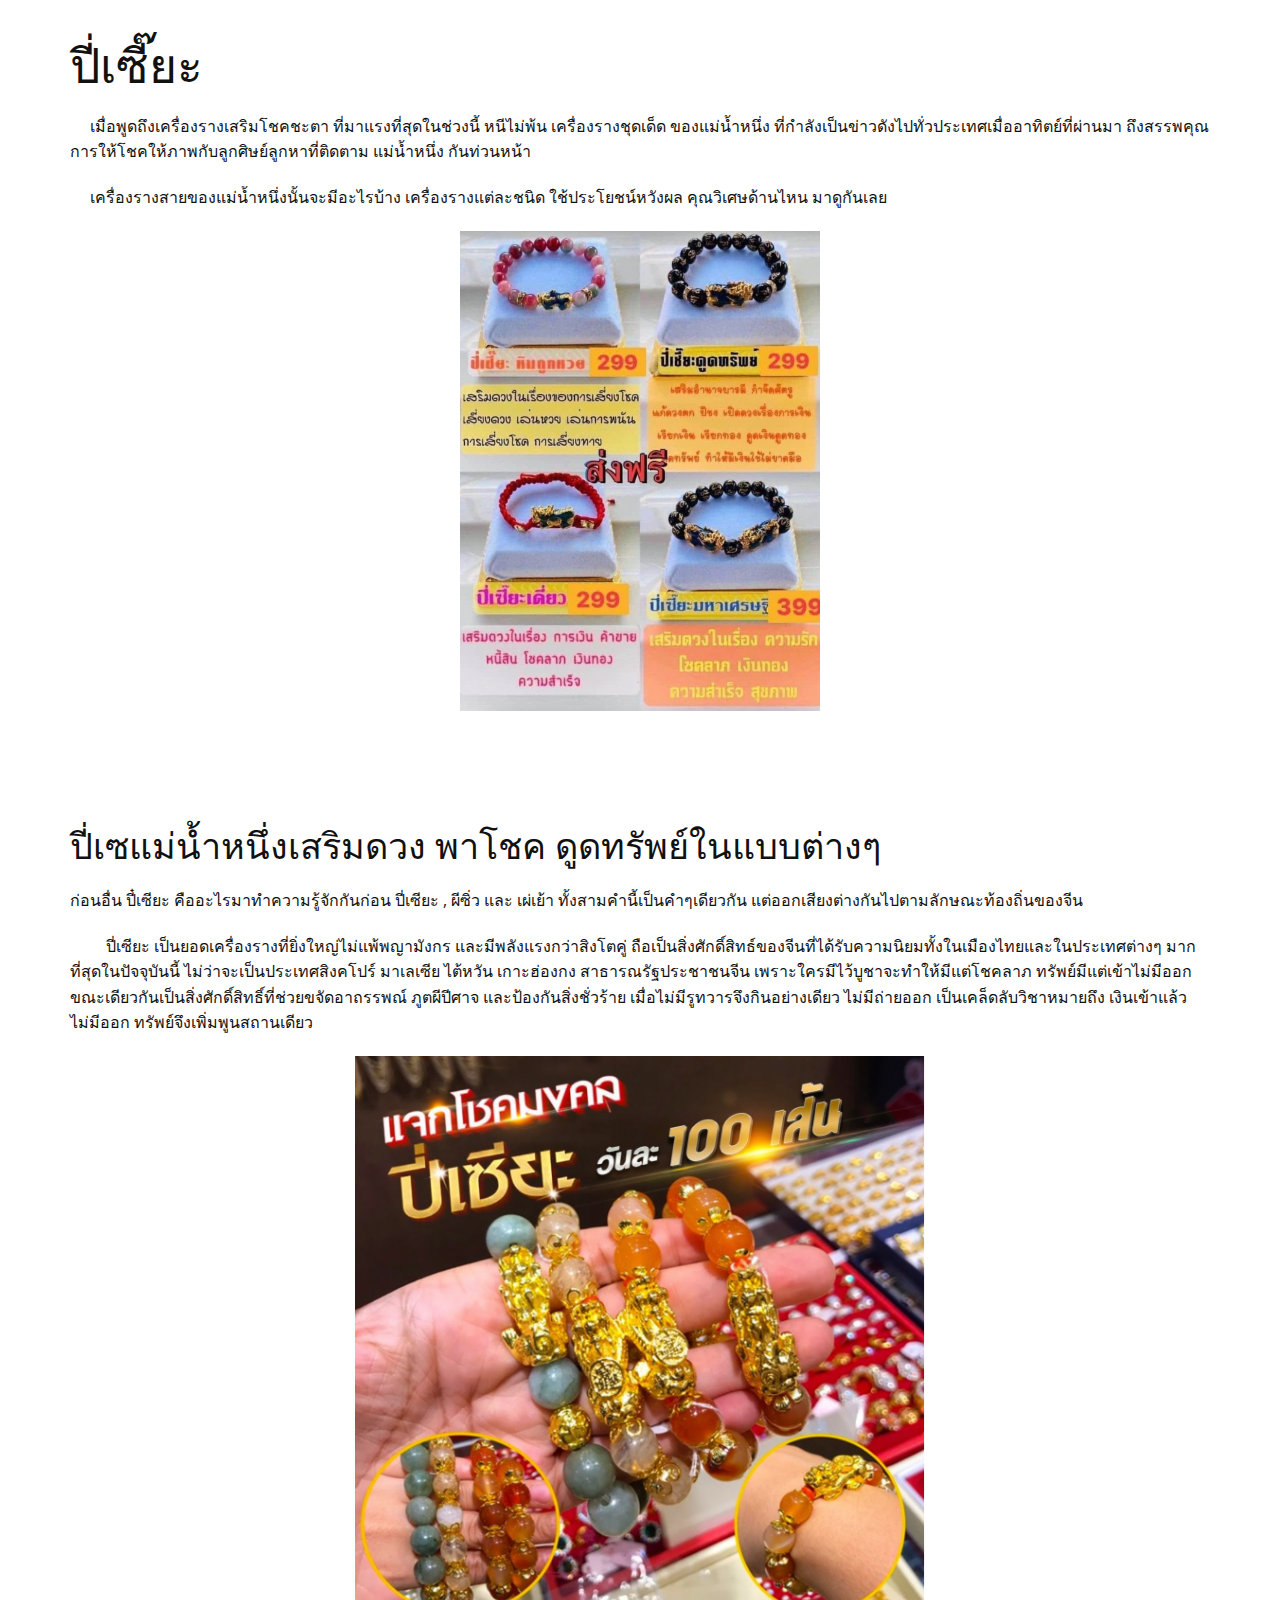
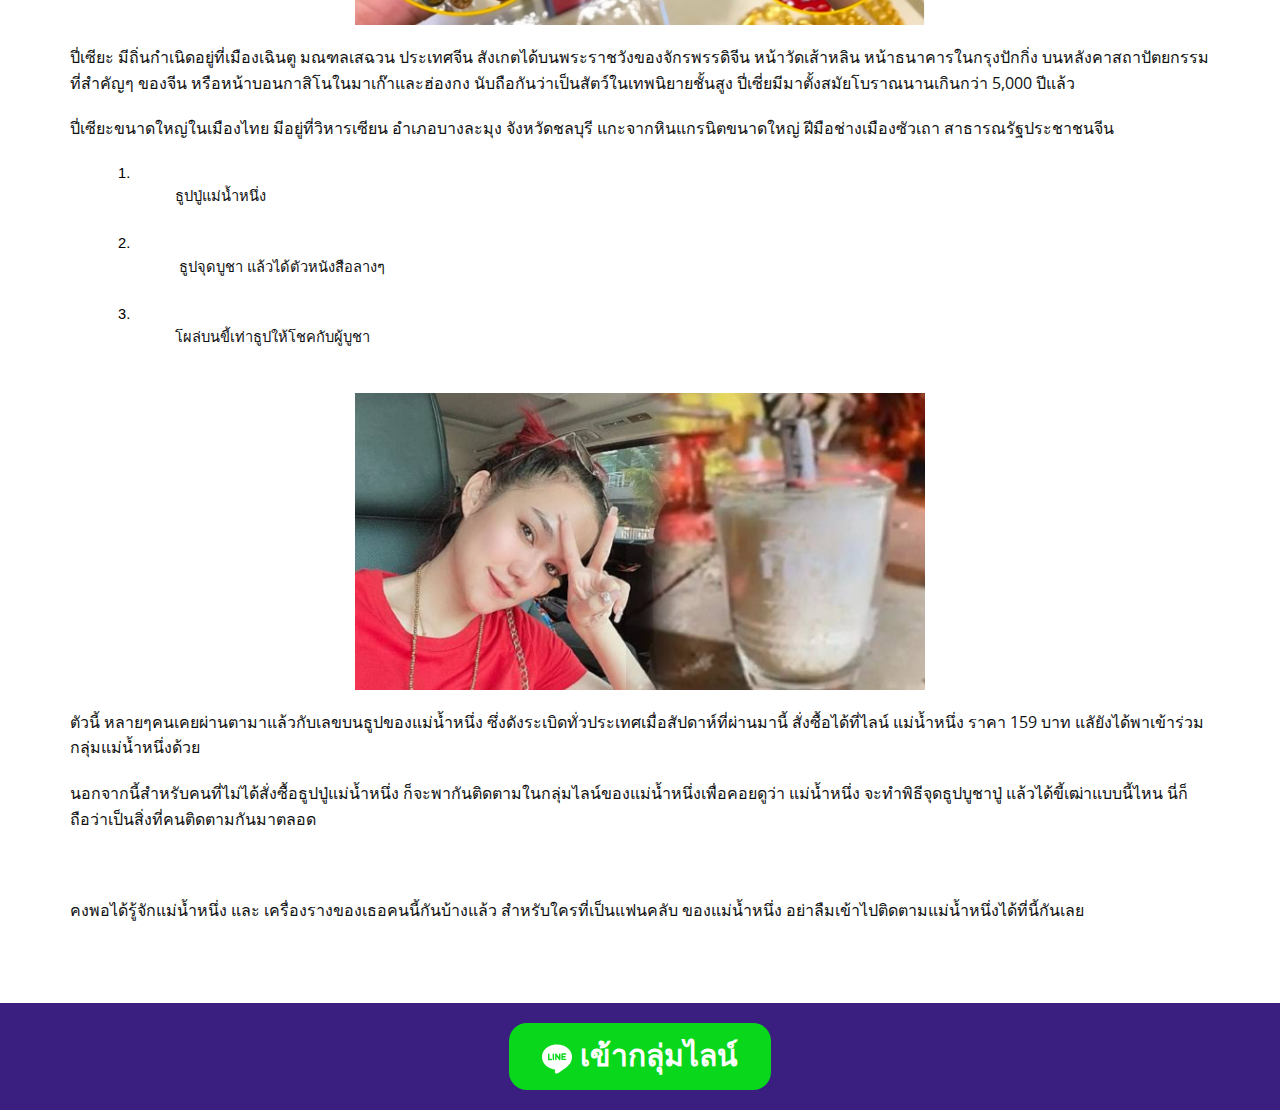
==== commit cfa24f0b: "Update index.html" ====
--- a/nginx-service/www/index.html
+++ b/nginx-service/www/index.html
@@ -129,17 +129,5 @@
     </section>
     
     
-    
-    <section class="u-backlink u-clearfix u-grey-80">
-      <a class="u-link" href="https://nicepage.com/html-templates" target="_blank">
-        <span>HTML Template</span>
-      </a>
-      <p class="u-text">
-        <span>created with</span>
-      </p>
-      <a class="u-link" href="https://nicepage.com/wysiwyg-html-editor" target="_blank">
-        <span>Visual HTML Editor</span>
-      </a>. 
-    </section>
   </body>
 </html>